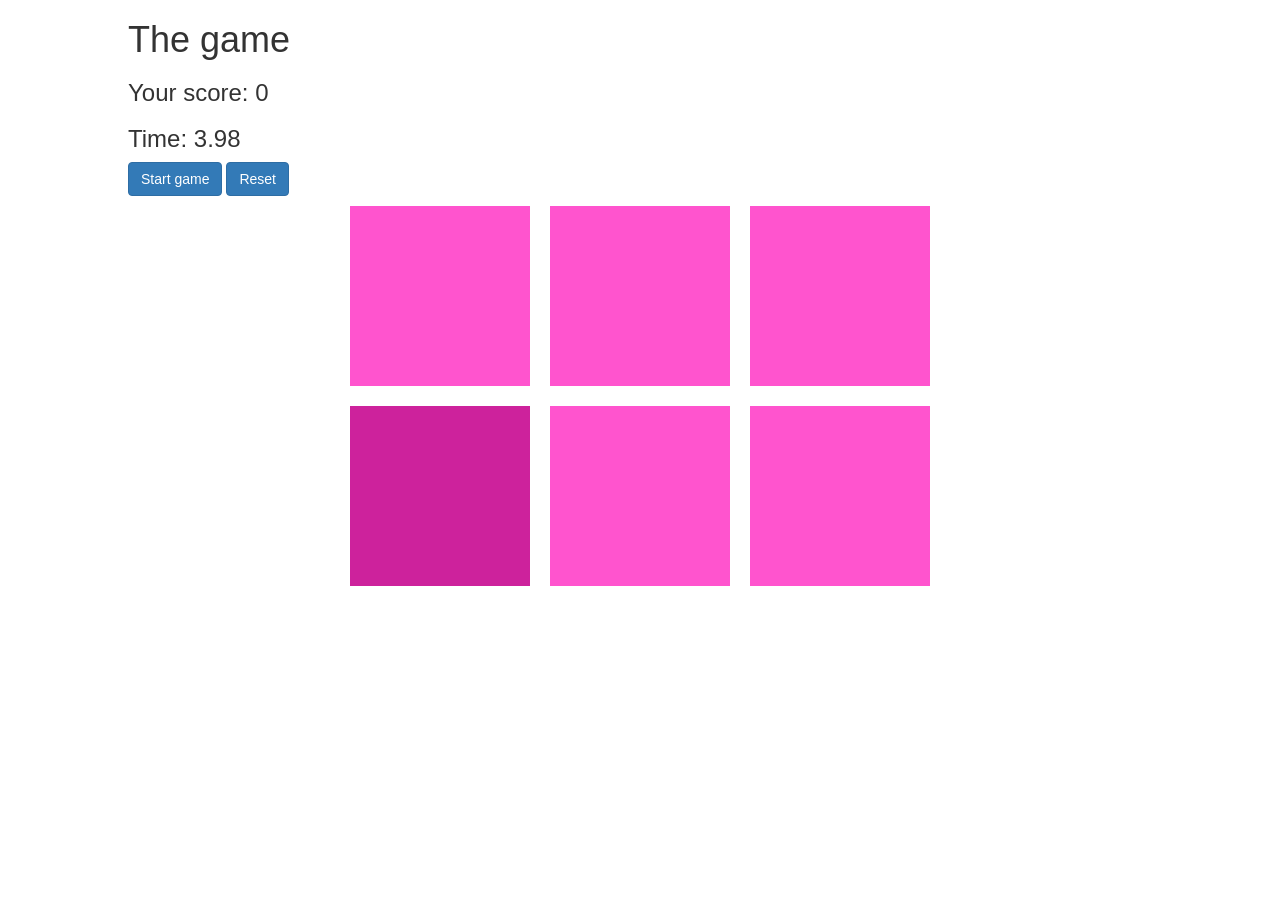
==== color_game/color_game.html @ 92b0c63e "Inital commit" ====
<!DOCTYPE html>
<html>
<head>
	<title>Color Game</title>
	<link rel="stylesheet" type="text/css" href="color_game.css">
	<link rel="stylesheet" type="text/css" href="../bootstrap.css">
</head>
<body>
<div id="info">
	<h1> The game <h1>
	<h3> Your score: <span id="score_display"> 0 </span></h3>
	<h3> Time: <span id="time_display"> 5.000 </span></h3>
	<button type="button" class="btn btn-primary">Start game</button>
	<button type="button" class="btn btn-primary">Reset</button>
</div>
<div id="container">
	<div class="square"></div>
	<div class="square"></div>
	<div class="square"></div>
	<div class="square"></div>
	<div class="square"></div>
	<div class="square"></div>
</div>

</body>
</html>

<script type="text/javascript" src="color_game.js" ></script>
---- color_game/color_game.css ----
body {
	background-color: green;
}

#info {
	padding-left: 10%;
}

.square {
	width: 30%;
	background-color: black;
	padding-bottom: 30%;
	float: left;
		margin: 1.66%;
}

#container {
	margin: 0 auto;
	max-width: 600px;
}
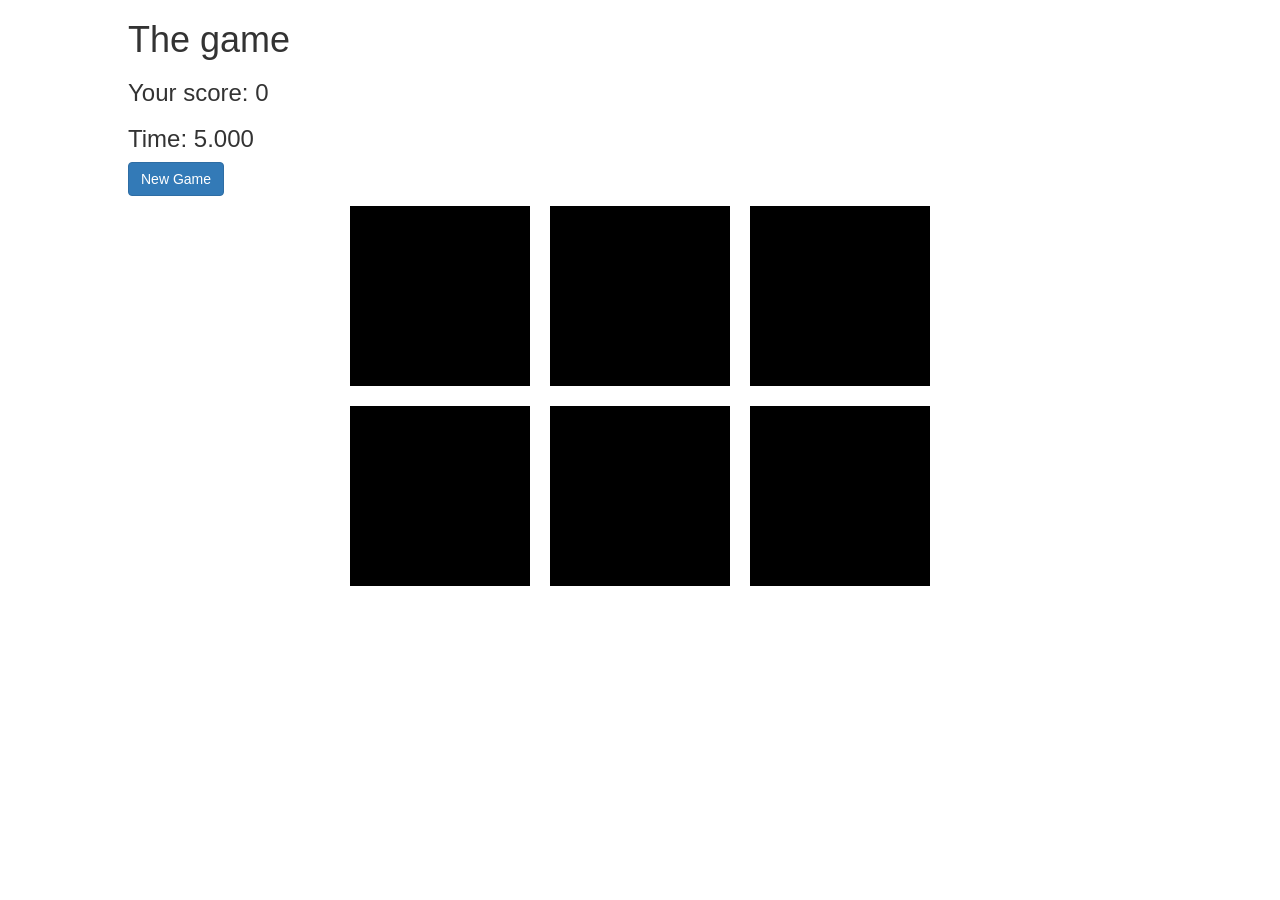
==== commit 7c0db258: "Update" ====
--- a/color_game/color_game.html
+++ b/color_game/color_game.html
@@ -10,8 +10,7 @@
 	<h1> The game <h1>
 	<h3> Your score: <span id="score_display"> 0 </span></h3>
 	<h3> Time: <span id="time_display"> 5.000 </span></h3>
-	<button type="button" class="btn btn-primary">Start game</button>
-	<button type="button" class="btn btn-primary">Reset</button>
+	<button type="button" class="btn btn-primary" id="new_game">New Game</button>
 </div>
 <div id="container">
 	<div class="square"></div>
